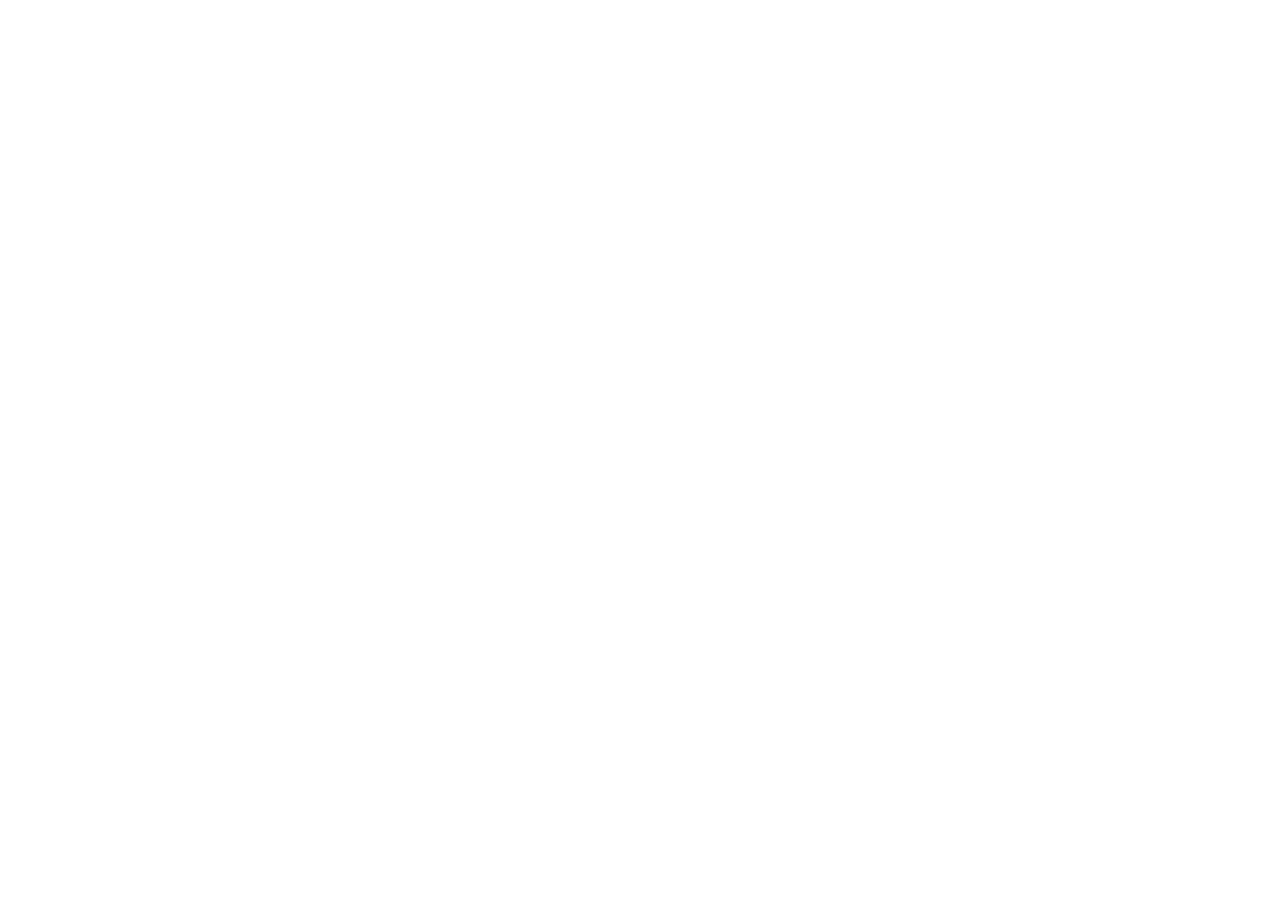
==== index.html @ b7c13452 "创建HTML" ====
<!DOCTYPE html>
<html lang="ch-ZN">
  <head>
    <meta charset="UTF-8" />
    <meta name="viewport" content="width=device-width, initial-scale=1.0" />
    <title>画板</title>
    <link rel="stylesheet" href="style.css" />
  </head>
  <body>
    <div class="canvas"></div>
  </body>
</html>
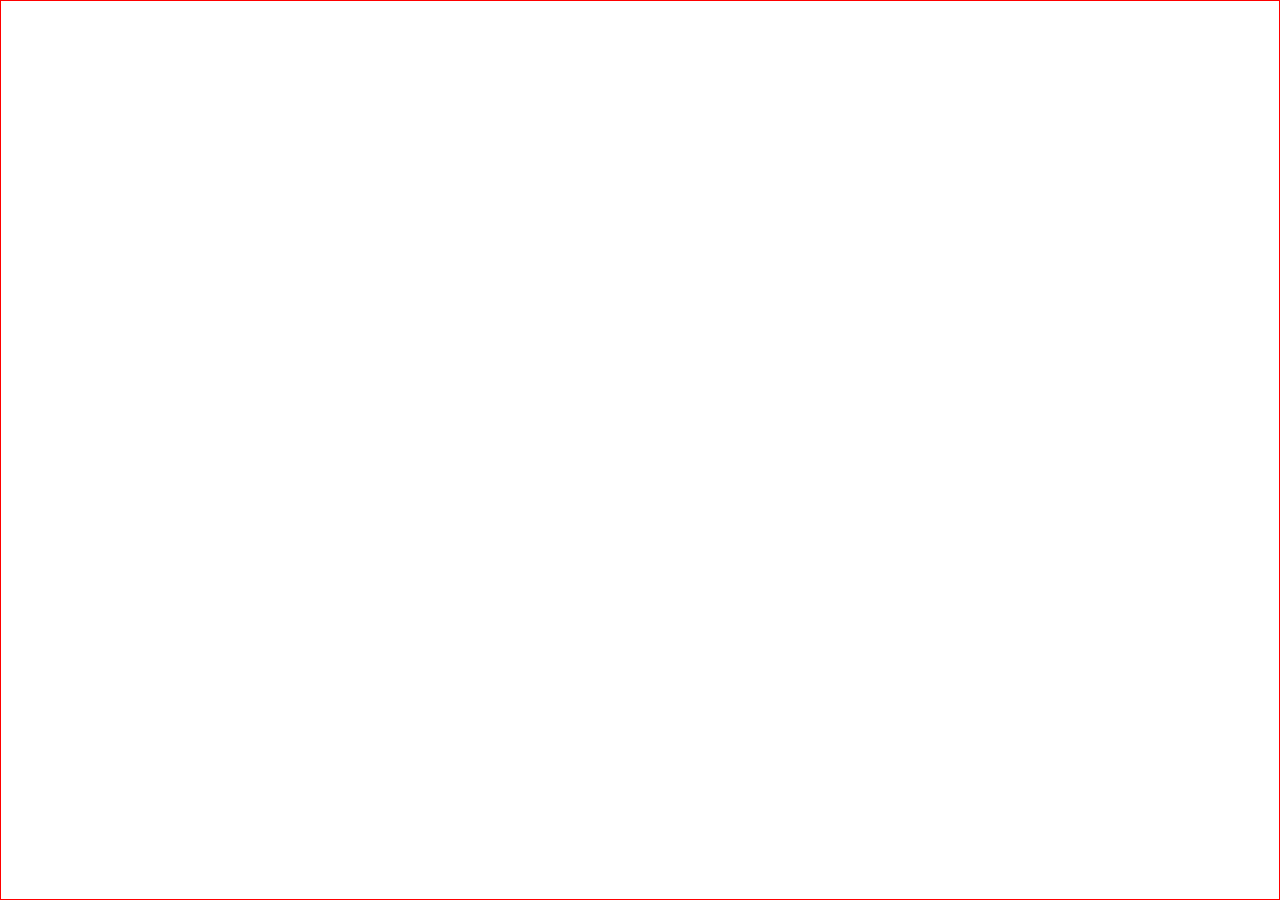
==== commit 31599c6d: "用div实现可以画实心圆点了" ====
--- a/index.html
+++ b/index.html
@@ -1,12 +1,37 @@
 <!DOCTYPE html>
-<html lang="ch-ZN">
+<html lang="zh-CN">
   <head>
     <meta charset="UTF-8" />
     <meta name="viewport" content="width=device-width, initial-scale=1.0" />
     <title>画板</title>
     <link rel="stylesheet" href="style.css" />
+    <!-- 引入一个CSS样式文档 -->
   </head>
   <body>
-    <div class="canvas"></div>
+    <div id="canvas"></div>
+    <!-- id 可以直接用来做全局变量 -->
+    <script>
+      canvas.onclick = (e) => {
+        //监听 canvas 的事件，这里先用 onclick 事件，出问题再改
+        console.log(e.clientX);
+        console.log(e.clientY);
+        // console.log 调试大法
+        let div = document.createElement("div");
+        //让文档创建一个元素div，默认在内存里，不在 canvas 里
+        div.style.position = "absolute";
+        //让 div 里的内联元素样式为 absolute
+        div.style.left = e.clientX + "px";
+        div.style.top = e.clientY + "px";
+        //注意加单位
+        div.style.width = "6px";
+        div.style.height = "6px"; //使点击出来的为一个6px的矩形框
+        div.style.marginLeft = "-3px";
+        div.style.marginTop = "-3px"; //鼠标的箭头指的位置是矩形框的中间
+        div.style.borderRadius = "50%";//变圆
+        div.style.backgroundColor = "black";//实心，此时可去掉 border
+        canvas.appendChild(div);
+        //让div在canvas里，而不是在内存里
+      };
+    </script>
   </body>
 </html>
--- a/style.css
+++ b/style.css
@@ -0,0 +1,9 @@
+* {
+  margin: 0;
+  padding: 0;
+  box-sizing: border-box;
+}
+#canvas {
+  height: 100vh;
+  border: 1px solid red;
+}
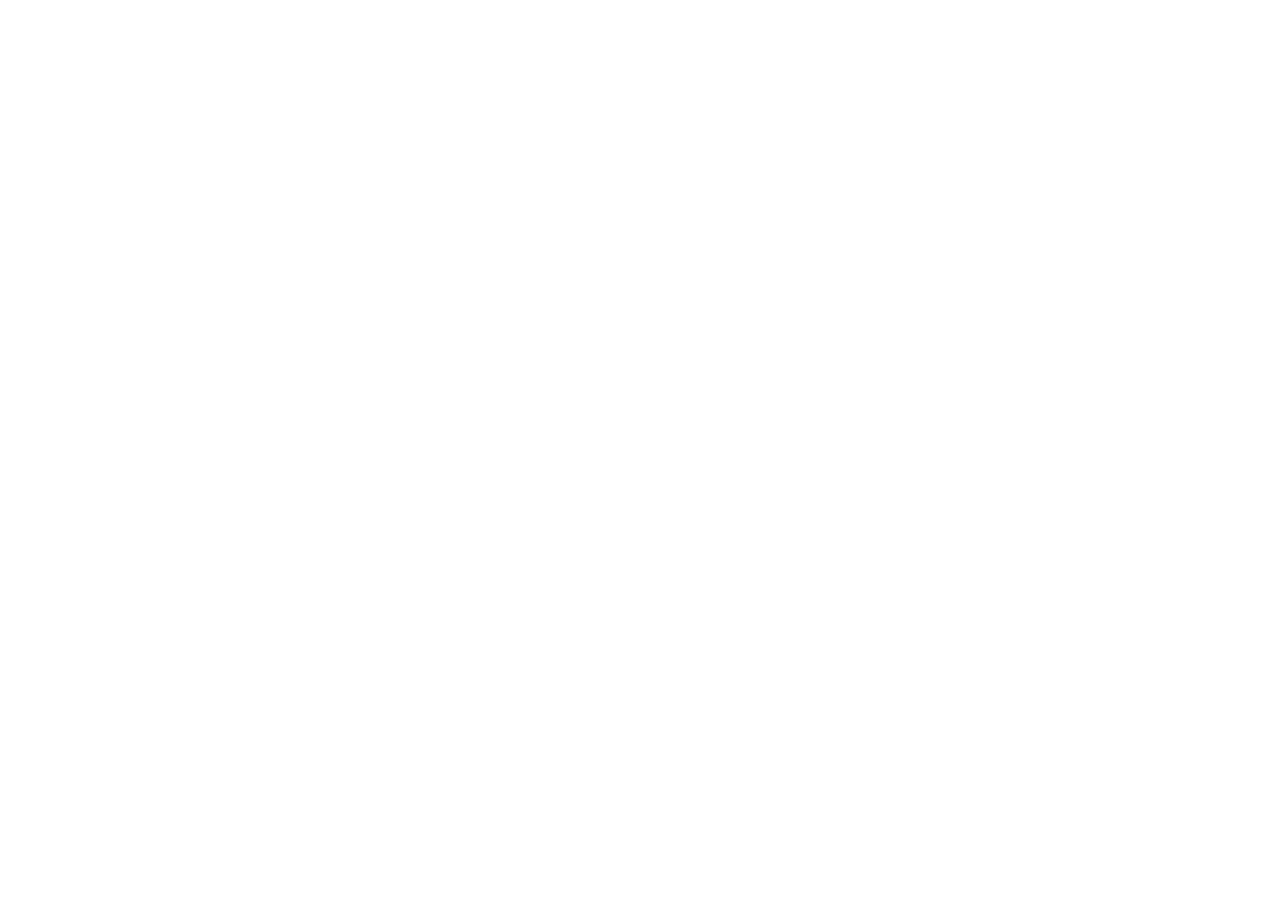
==== commit b561a8ee: "用 canvas  完成鼠标按下时画矩形点，松开什么也不做" ====
--- a/index.html
+++ b/index.html
@@ -8,30 +8,41 @@
     <!-- 引入一个CSS样式文档 -->
   </head>
   <body>
-    <div id="canvas"></div>
-    <!-- id 可以直接用来做全局变量 -->
+    <canvas id="canvas" width="100" height="100"></canvas>
     <script>
-      canvas.onclick = (e) => {
-        //监听 canvas 的事件，这里先用 onclick 事件，出问题再改
-        console.log(e.clientX);
-        console.log(e.clientY);
-        // console.log 调试大法
-        let div = document.createElement("div");
-        //让文档创建一个元素div，默认在内存里，不在 canvas 里
-        div.style.position = "absolute";
-        //让 div 里的内联元素样式为 absolute
-        div.style.left = e.clientX + "px";
-        div.style.top = e.clientY + "px";
-        //注意加单位
-        div.style.width = "6px";
-        div.style.height = "6px"; //使点击出来的为一个6px的矩形框
-        div.style.marginLeft = "-3px";
-        div.style.marginTop = "-3px"; //鼠标的箭头指的位置是矩形框的中间
-        div.style.borderRadius = "50%";//变圆
-        div.style.backgroundColor = "black";//实心，此时可去掉 border
-        canvas.appendChild(div);
-        //让div在canvas里，而不是在内存里
+      let canvas = document.getElementById("canvas"); //获取 canvas
+      let ctx = canvas.getContext("2d");
+      canvas.width = document.documentElement.clientWidth;
+      canvas.height = document.documentElement.clientHeight;
+      //把canvas的宽高变成文档的宽高(注意不要变成body的宽高，宽度合适，但是高度只有body的高)
+
+      let painting = false; //painting 是自己取的名字
+
+      ctx.fillStyle = "blue"; //填充样式
+
+      canvas.onmousedown = () => {
+        painting = true;
+      }; //鼠标按下时 painting = true
+
+      canvas.onmousemove = (e) => {
+        if (painting === true) {
+          ctx.fillRect(e.clientX - 5, e.clientY - 5, 10, 10);
+        } else {
+          console.log("什么都不做");
+        }
       };
+      //如果painting === true ，执行画点的命令，否则什么都不做
+      canvas.onmouseup = () => {
+        painting = false;
+      };
+      //鼠标抬起时 painting = false
+
+
+      // canvas.onmousemove = (e) => {
+      //   console.log(e.clientX);
+      //   console.log(e.clientY);
+      //   ctx.fillRect(e.clientX - 5, e.clientY - 5, 10, 10); //间距左，右，宽，高
+      // }; //监听鼠标
     </script>
   </body>
 </html>
--- a/style.css
+++ b/style.css
@@ -4,6 +4,10 @@
   box-sizing: border-box;
 }
 #canvas {
-  height: 100vh;
-  border: 1px solid red;
+  /* height: 100vh;
+  width: 100vw;
+  border: 1px solid red; */
+  display: block;
 }
+/* 暂定这样，后面会有问题，
+目的，既没有左右，又没有上下的滚动条 */
